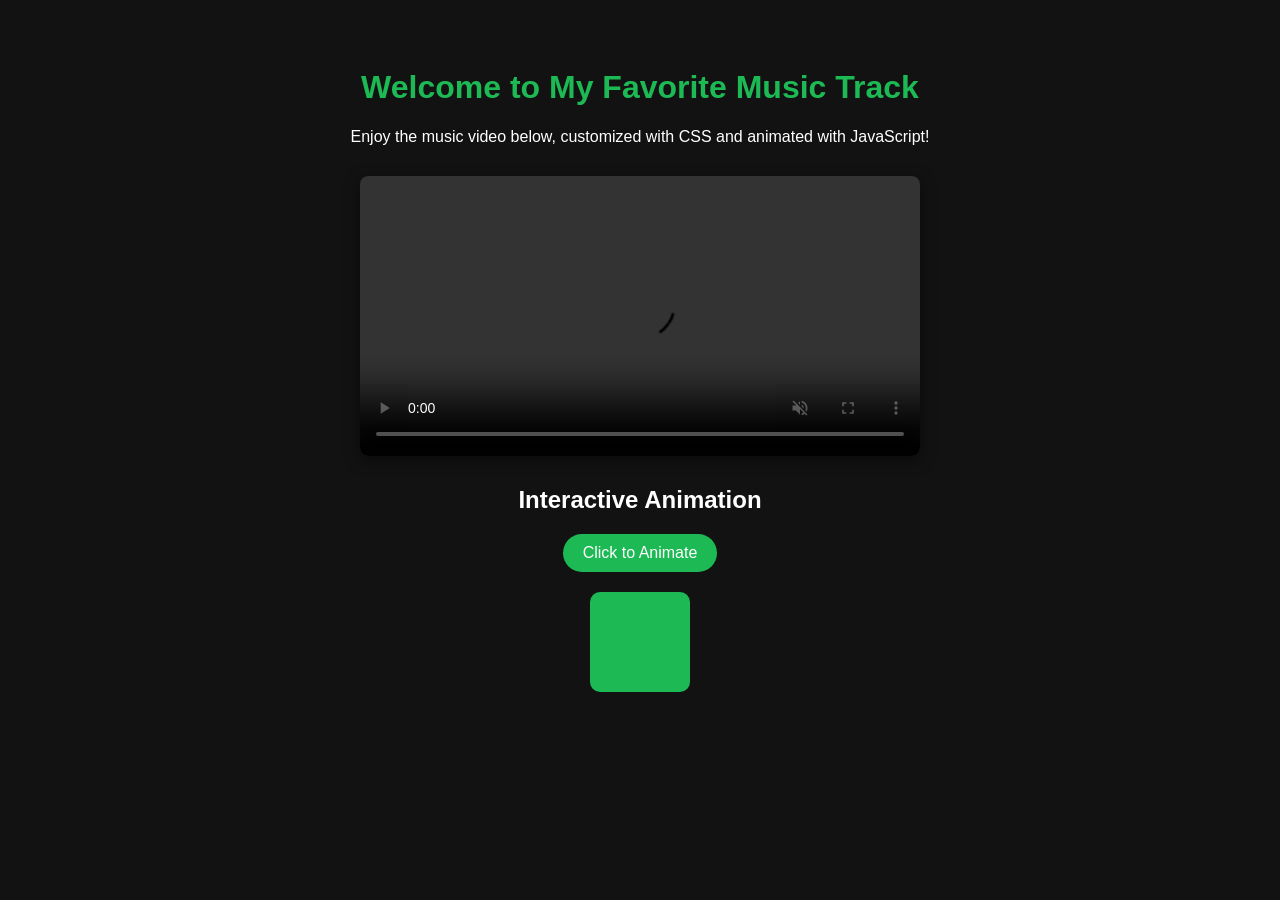
==== MusicWebpage/index.html @ f315abf5 "Add files via upload" ====
<!DOCTYPE html>
<html lang="en">
<head>
    <meta charset="UTF-8">
    <meta name="viewport" content="width=device-width, initial-scale=1.0">
    <title>My Favorite Music Video</title>
    <style>
        /* Part 1b: CSS Customization */
        body {
            background-color: #121212; /* Dark theme background */
            color: #ffffff;            /* White text */
            font-family: 'Segoe UI', Tahoma, Geneva, Verdana, sans-serif;
            text-align: center;
            padding: 40px;
        }

        h1 {
            color: #1db954; /* Music-themed green heading */
        }

        .video-container {
            margin: 30px auto;
            max-width: 560px;
            box-shadow: 0px 4px 15px rgba(0, 0, 0, 0.5);
            border-radius: 8px;
            overflow: hidden;
            background-color: #000;
        }

        video {
            display: block;
            width: 100%;
            height: auto;
        }

        /* Part 1c: JavaScript Animation Styling */
        #animatedBox {
            width: 100px;
            height: 100px;
            background-color: #1db954;
            margin: 20px auto;
            border-radius: 10px;
            position: relative; /* Required for moving left/right */
        }

        button {
            background-color: #1db954;
            color: white;
            border: none;
            padding: 10px 20px;
            font-size: 16px;
            border-radius: 20px;
            cursor: pointer;
            transition: background 0.3s;
        }

        button:hover {
            background-color: #1aa34a;
        }
    </style>
</head>
<body>

    <!-- Part 1a: Basic HTML & Embedded Music Video -->
    <h1>Welcome to My Favorite Music Track</h1>
    <p>Enjoy the music video below, customized with CSS and animated with JavaScript!</p>

    <div class="video-container">
        <!-- Direct HTML5 video stream to bypass third-party domain blocks -->
        <video controls autoplay muted loop>
            <source src="https://mixkit.co" type="video/mp4">
            Your browser does not support the video tag.
        </video>
    </div>

    <!-- Part 1c: JavaScript Animation Elements -->
    <h2>Interactive Animation</h2>
    <button onclick="startAnimation()">Click to Animate</button>
    <div id="animatedBox"></div>

    <script>
        // JavaScript Animation Function
        function startAnimation() {
            let box = document.getElementById("animatedBox");
            let position = 0;
            let direction = 1;
            
            // Clear any existing intervals to prevent acceleration bugs
            clearInterval(window.animInterval);

            window.animInterval = setInterval(frame, 5);

            function frame() {
                if (position >= 150) {
                    direction = -1; // Move backward
                } else if (position <= -150) {
                    direction = 1;  // Move forward
                }
                position += direction * 2;
                box.style.left = position + 'px';
            }
        }
    </script>

</body>
</html>
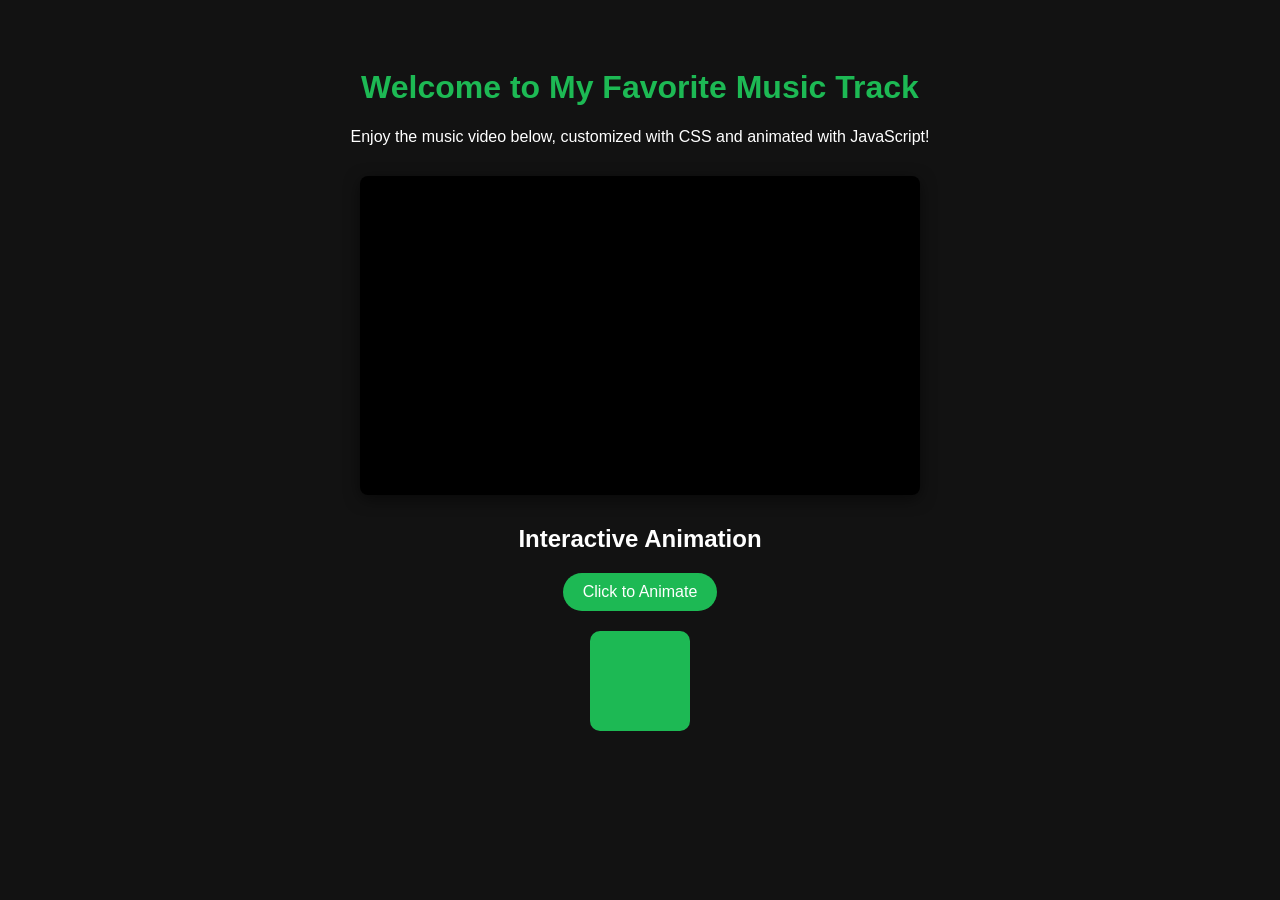
==== commit ab5ee3bb: "Add files via upload" ====
--- a/MusicWebpage/index.html
+++ b/MusicWebpage/index.html
@@ -25,12 +25,6 @@
             border-radius: 8px;
             overflow: hidden;
             background-color: #000;
-        }
-
-        video {
-            display: block;
-            width: 100%;
-            height: auto;
         }
 
         /* Part 1c: JavaScript Animation Styling */
@@ -66,11 +60,14 @@
     <p>Enjoy the music video below, customized with CSS and animated with JavaScript!</p>
 
     <div class="video-container">
-        <!-- Direct HTML5 video stream to bypass third-party domain blocks -->
-        <video controls autoplay muted loop>
-            <source src="https://mixkit.co" type="video/mp4">
-            Your browser does not support the video tag.
-        </video>
+        <!-- Part 1a: Corrected YouTube Embed Framework -->
+        <iframe width="560" height="315" 
+                src="https://youtube.com" 
+                title="YouTube video player" 
+                frameborder="0" 
+                allow="accelerometer; autoplay; clipboard-write; encrypted-media; gyroscope; picture-in-picture; web-share" 
+                allowfullscreen>
+        </iframe>
     </div>
 
     <!-- Part 1c: JavaScript Animation Elements -->
